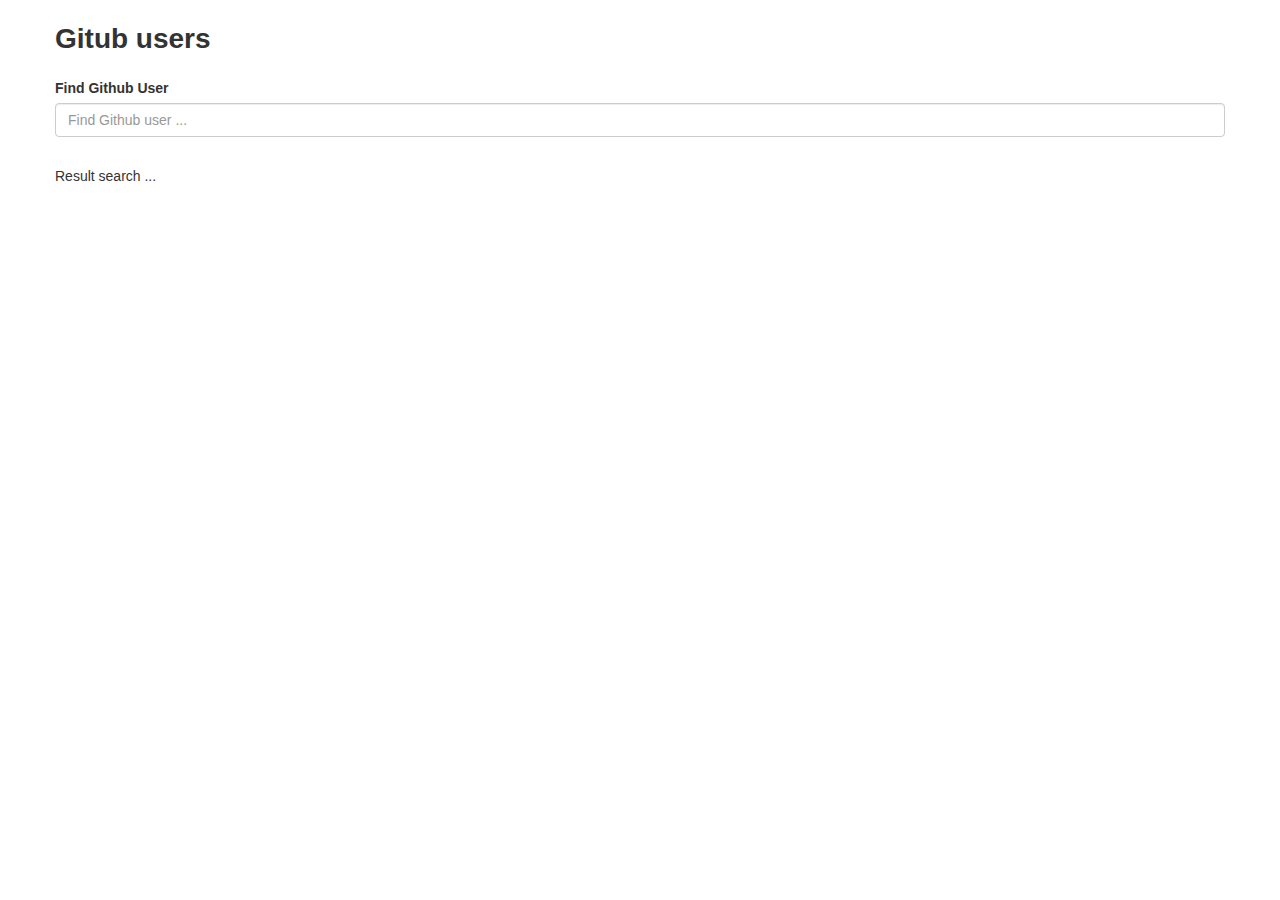
==== index.html @ cdd905c1 "Initial commit" ====
<html>
    <head>
        <meta charset="utf-8">
        <title>Github Users</title>
        <link rel="stylesheet" href="./css/main.css" media="screen" title="no title" charset="utf-8">
        <link rel="stylesheet" href="./css/bootstrap.css" media="screen" title="no title" charset="utf-8">
        <script src="./src/github-users-app.js" charset="utf-8"></script>
    </head>
    <body id="github-users-app">
        <div class="container">
            <div class="row input form-group">
                <h1>Gitub users</h1>
                <label for="github-user">Find Github User</label>
                <input type="text" name="search" value="" id="github-user" class="form-control" placeholder="Find Github user ...">
            </div>
            <div class="row result">
                <p>
                    Result search ...
                </p>
            </div>
        </div>
    </body>
</html>
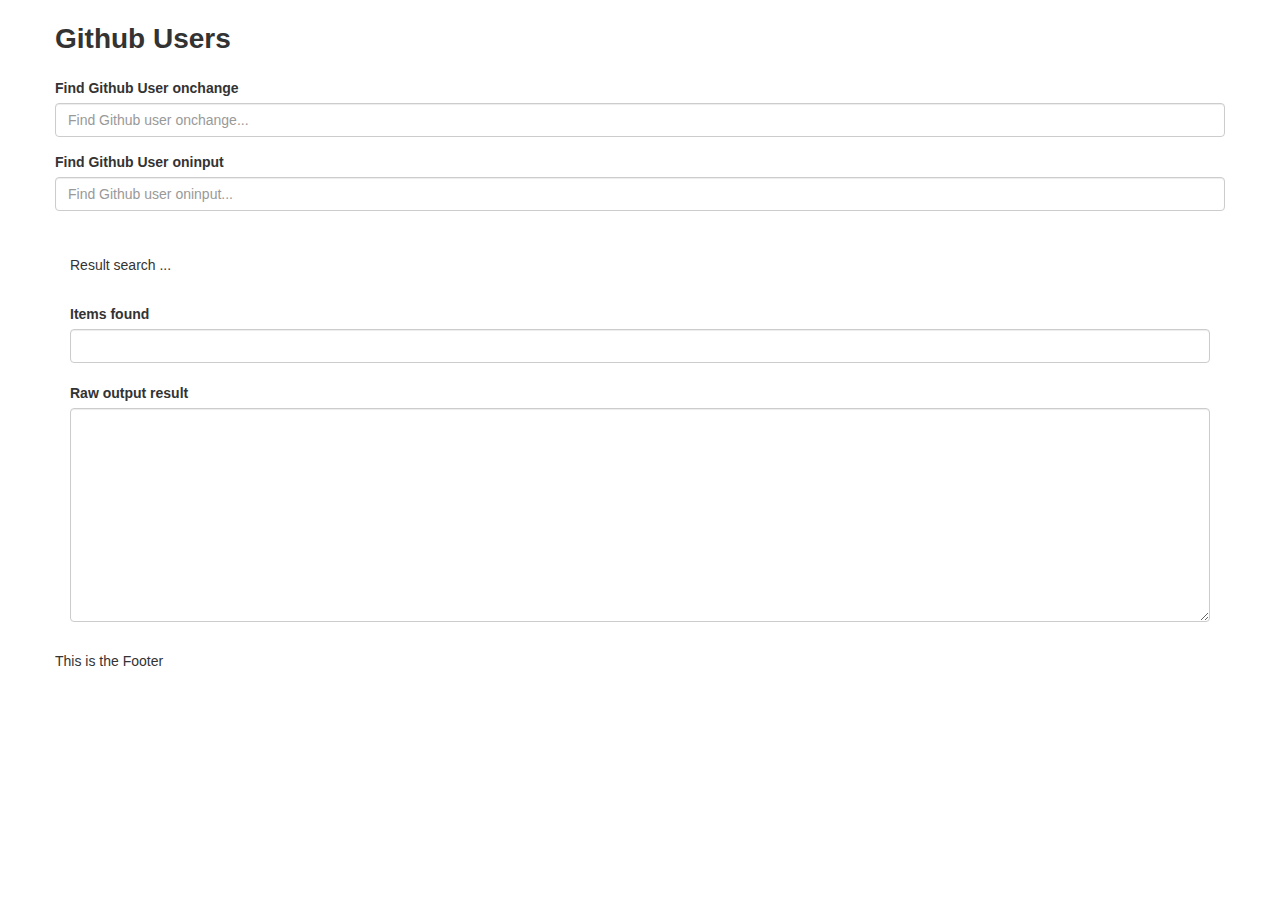
==== commit 6af1e368: "Show five results" ====
--- a/index.html
+++ b/index.html
@@ -1,23 +1,58 @@
+<!DOCTYPE html>
 <html>
     <head>
         <meta charset="utf-8">
         <title>Github Users</title>
         <link rel="stylesheet" href="./css/main.css" media="screen" title="no title" charset="utf-8">
         <link rel="stylesheet" href="./css/bootstrap.css" media="screen" title="no title" charset="utf-8">
+        <script src="https://code.jquery.com/jquery-2.1.4.js" charset="utf-8"></script>
         <script src="./src/github-users-app.js" charset="utf-8"></script>
     </head>
     <body id="github-users-app">
         <div class="container">
             <div class="row input form-group">
-                <h1>Gitub users</h1>
-                <label for="github-user">Find Github User</label>
-                <input type="text" name="search" value="" id="github-user" class="form-control" placeholder="Find Github user ...">
+                <h1>Github Users</h1>
+                <div class="form-group">
+                    <label for="github-user-onchange">Find Github User onchange</label>
+                    <input type="text" name="search" value="" id="github-user-onchange" class="form-control" placeholder="Find Github user onchange...">
+                </div>
+                <div class="form-group">
+                    <label for="github-user-oninput">Find Github User oninput</label>
+                    <input type="text" name="search" value="" id="github-user-oninput" class="form-control" placeholder="Find Github user oninput...">
+                </div>
             </div>
-            <div class="row result">
-                <p>
-                    Result search ...
-                </p>
+            <div id="search-result" class="row form-group result">
+                <div id="result-user-info" class="col-md-12 user-info">
+                    <p>
+                        Result search ...
+                    </p>
+                </div>
+            </div>
+            <div id="raw-search-result" class="row form-group raw-result">
+                <div class="col-md-12">
+                    <label for="items-found">Items found</label>
+                    <input type="text" name="name" value="" id="items-found" class="form-control">
+                </div>
+                <div class="col-md-12">
+                    &nbsp;
+                </div>
+                <div class="col-md-12">
+                    <label for="raw-result">Raw output result</label>
+                    <textarea name="name" rows="10" cols="80" id="raw-result" class="form-control"></textarea>
+                </div>
             </div>
         </div>
+        <section>
+            <div class="container footer">
+                <div class="row">
+                    <p>
+                        This is the Footer
+                    </p>
+                </div>
+            </div>
+        </section>
+        <script charset="utf-8">
+            window.onload = initialize('Hugo');
+        </script>
     </body>
 </html>
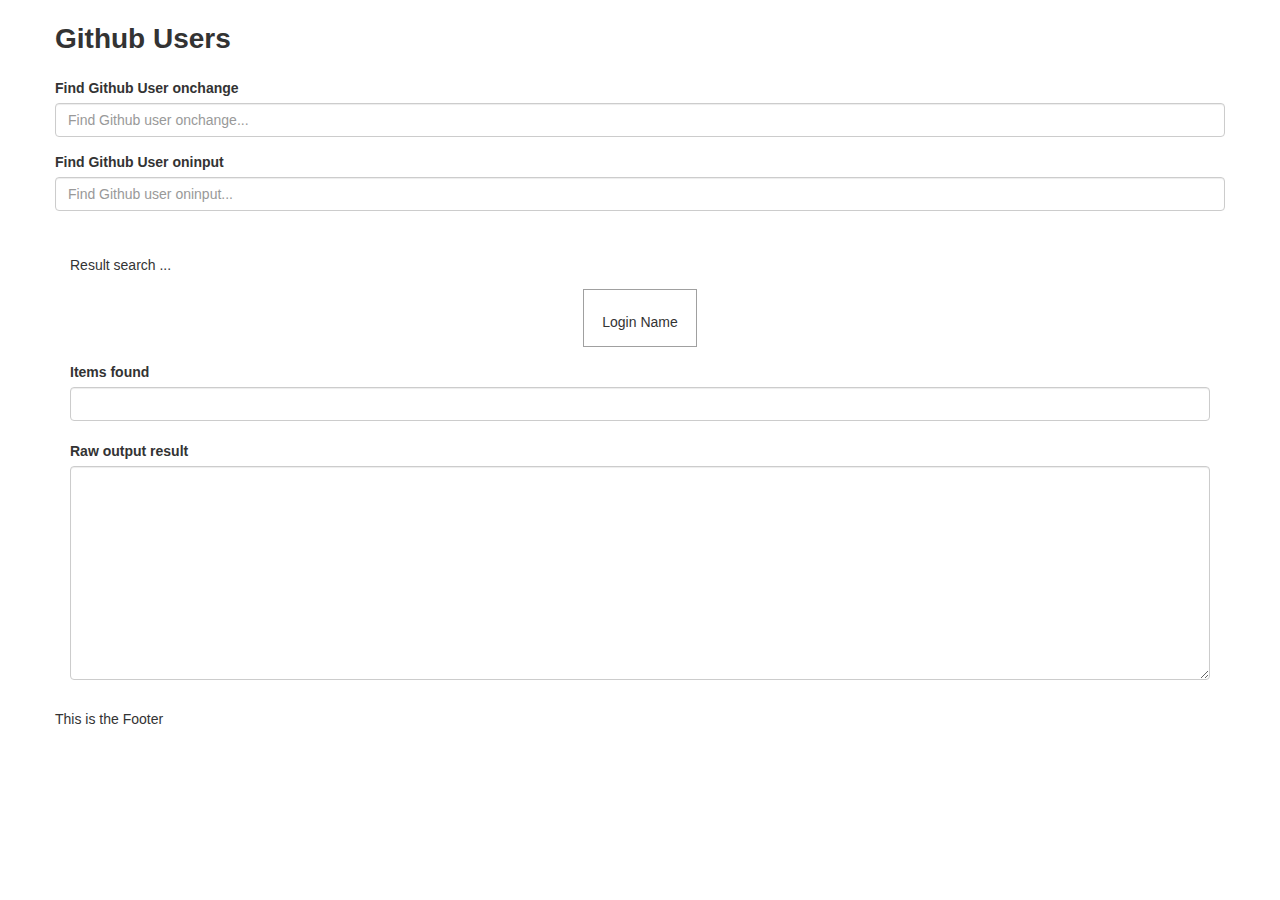
==== commit 05ce8fd7: "Add some css style" ====
--- a/index.html
+++ b/index.html
@@ -22,10 +22,16 @@
                 </div>
             </div>
             <div id="search-result" class="row form-group result">
-                <div id="result-user-info" class="col-md-12 user-info">
+                <div id="result-user-info" class="col-md-12 result-user-info">
                     <p>
                         Result search ...
                     </p>
+                    <div class="user-result">
+                        <img src="https://avatars.githubusercontent.com/u/30441?v=3" alt="" />
+                        <p>
+                            Login Name
+                        </p>
+                    </div>
                 </div>
             </div>
             <div id="raw-search-result" class="row form-group raw-result">
--- a/css/main.css
+++ b/css/main.css
@@ -0,0 +1,21 @@
+.user-result {
+    border: 1px solid #a0a0a0;
+    padding: 8px 6px 0px 6px;
+    max-width: 10%;
+
+    display: block;
+    margin-left: auto;
+    margin-right: auto;
+}
+
+.user-result img {
+    max-width: 64px;
+
+    display: block;
+    margin-left: auto;
+    margin-right: auto;
+}
+
+.user-result p {
+    text-align: center;
+}
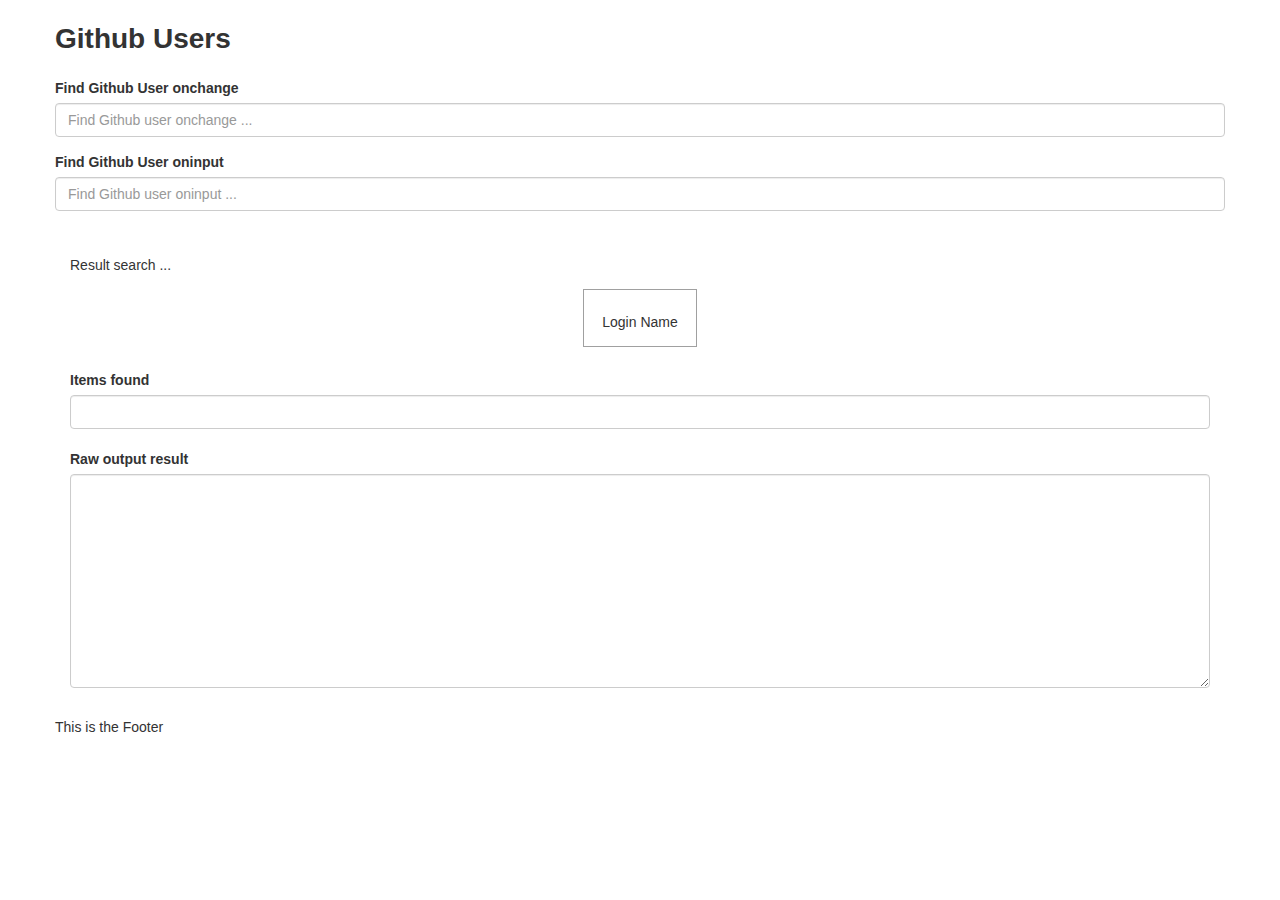
==== commit 6516b3c7: "Add some refactor" ====
--- a/index.html
+++ b/index.html
@@ -14,11 +14,11 @@
                 <h1>Github Users</h1>
                 <div class="form-group">
                     <label for="github-user-onchange">Find Github User onchange</label>
-                    <input type="text" name="search" value="" id="github-user-onchange" class="form-control" placeholder="Find Github user onchange...">
+                    <input type="text" name="search" value="" id="github-user-onchange" class="form-control" placeholder="Find Github user onchange ...">
                 </div>
                 <div class="form-group">
                     <label for="github-user-oninput">Find Github User oninput</label>
-                    <input type="text" name="search" value="" id="github-user-oninput" class="form-control" placeholder="Find Github user oninput...">
+                    <input type="text" name="search" value="" id="github-user-oninput" class="form-control" placeholder="Find Github user oninput ...">
                 </div>
             </div>
             <div id="search-result" class="row form-group result">
--- a/css/main.css
+++ b/css/main.css
@@ -1,7 +1,10 @@
+
 .user-result {
     border: 1px solid #a0a0a0;
     padding: 8px 6px 0px 6px;
     max-width: 10%;
+
+    margin-bottom: 8px;
 
     display: block;
     margin-left: auto;
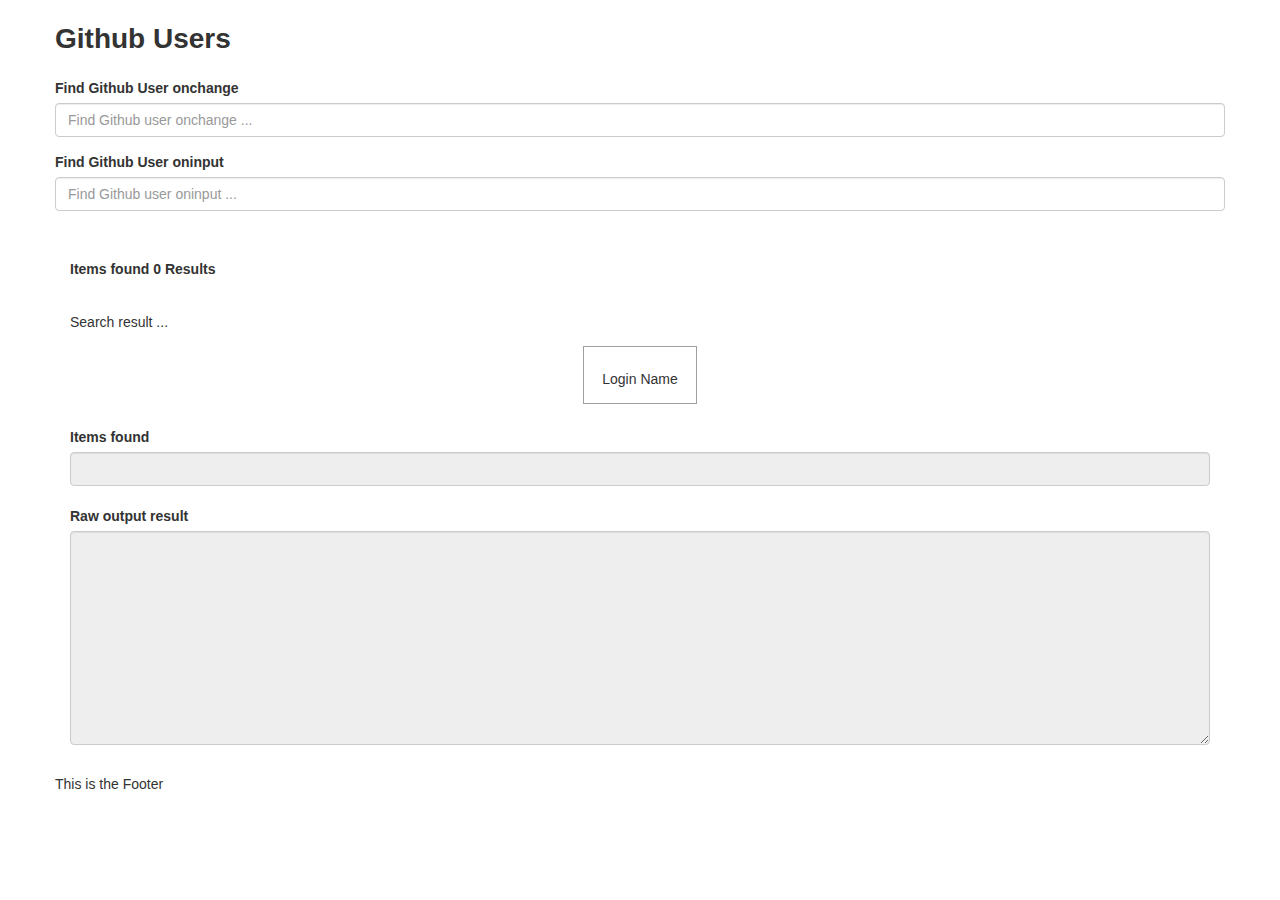
==== commit 7a9a4d63: "Add the requirement to have few characters to begin search" ====
--- a/index.html
+++ b/index.html
@@ -22,9 +22,12 @@
                 </div>
             </div>
             <div id="search-result" class="row form-group result">
+                <div class="col-md-12">
+                    <h4>Items found <span id="items-found">0 Results</span></h4>
+                </div>
                 <div id="result-user-info" class="col-md-12 result-user-info">
                     <p>
-                        Result search ...
+                        Search result ...
                     </p>
                     <div class="user-result">
                         <img src="https://avatars.githubusercontent.com/u/30441?v=3" alt="" />
@@ -37,14 +40,14 @@
             <div id="raw-search-result" class="row form-group raw-result">
                 <div class="col-md-12">
                     <label for="items-found">Items found</label>
-                    <input type="text" name="name" value="" id="items-found" class="form-control">
+                    <input type="text" name="name" value="" id="raw-items-found" class="form-control" readonly>
                 </div>
                 <div class="col-md-12">
                     &nbsp;
                 </div>
                 <div class="col-md-12">
                     <label for="raw-result">Raw output result</label>
-                    <textarea name="name" rows="10" cols="80" id="raw-result" class="form-control"></textarea>
+                    <textarea name="name" rows="10" cols="80" id="raw-result" class="form-control" readonly></textarea>
                 </div>
             </div>
         </div>
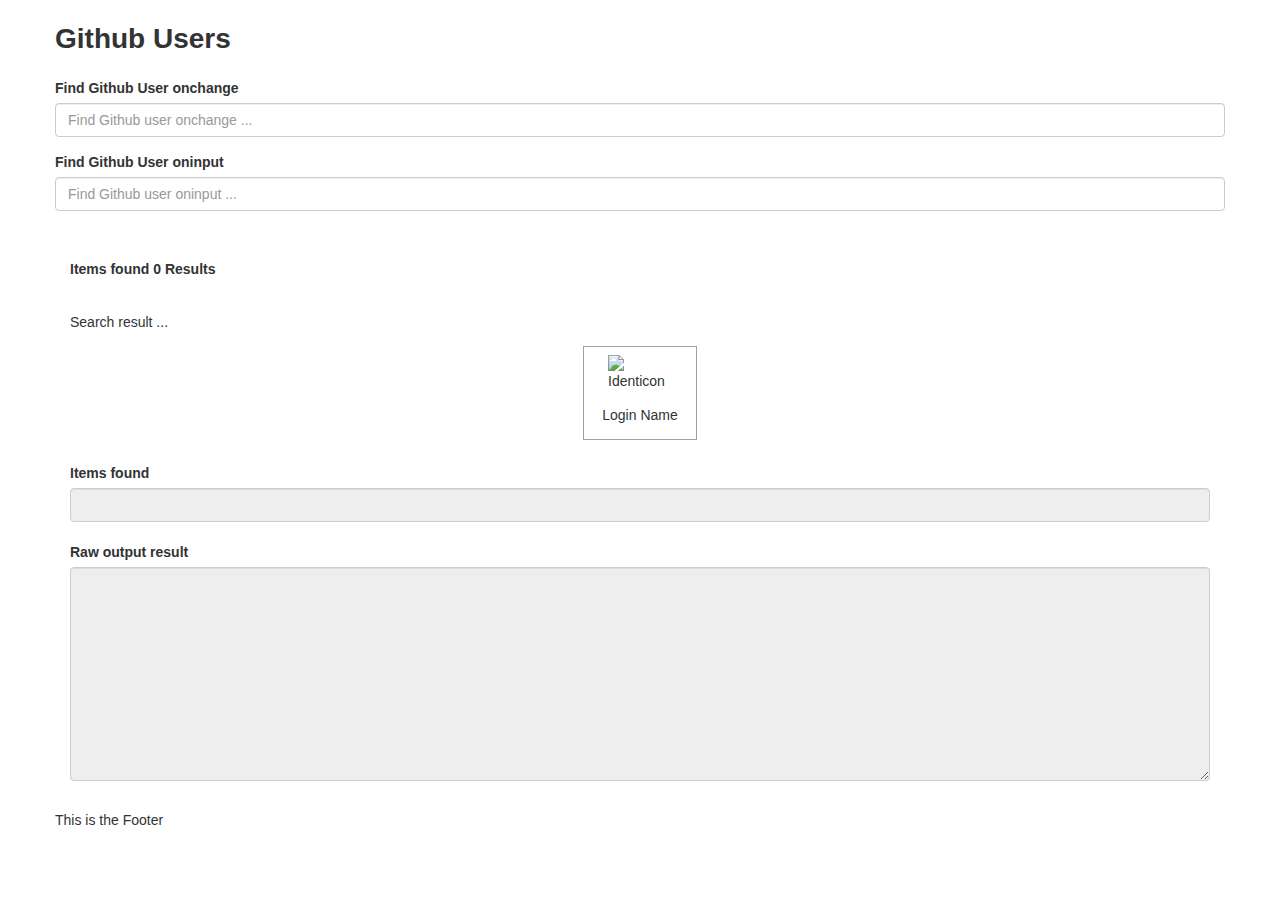
==== commit bc4340fa: "Convert Module Pattern more declarative" ====
--- a/index.html
+++ b/index.html
@@ -30,7 +30,7 @@
                         Search result ...
                     </p>
                     <div class="user-result">
-                        <img src="https://avatars.githubusercontent.com/u/30441?v=3" alt="" />
+                        <img src="https://github.com/identicons/jasonlong.png" alt="Identicon" />
                         <p>
                             Login Name
                         </p>
@@ -61,7 +61,7 @@
             </div>
         </section>
         <script charset="utf-8">
-            window.onload = initialize('Hugo');
+            window.onload = GithubUsers.initialize();
         </script>
     </body>
 </html>
